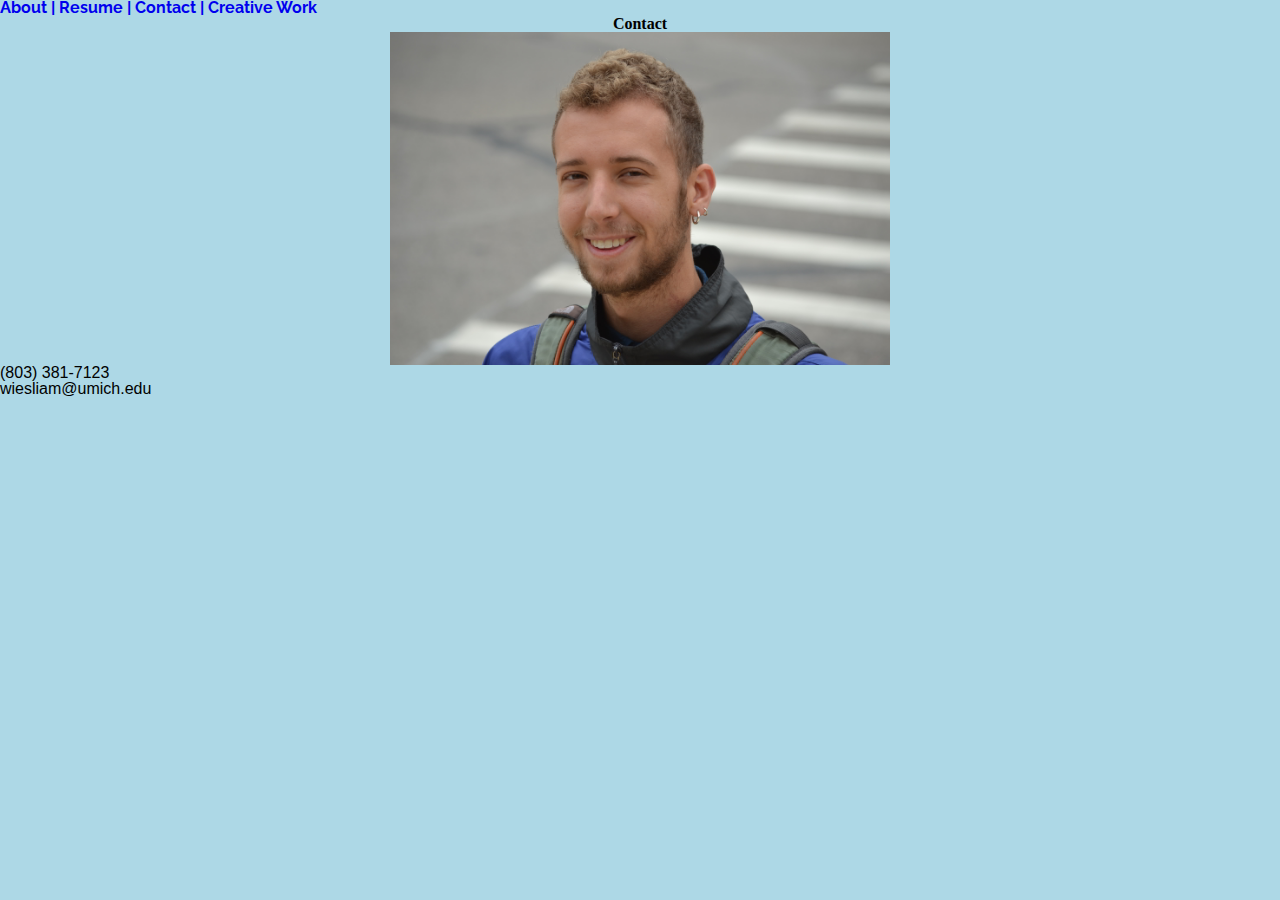
==== contact.html @ 1a9bef10 "deafult css" ====
<!DOCTYPE html>
<html lang="en">
<head>
    <meta charset="UTF-8">
    <link rel="shortcut icon" href="images/blue_star.png" />
    <link rel="stylesheet" type="text/css" href="css/html5reset-1.6.1.css">
    <link rel="stylesheet" type="text/css" href="css/style.css">
    <link href="https://fonts.googleapis.com/css?family=Raleway" rel="stylesheet">
    <link rel="stylesheet" href="https://use.fontawesome.com/releases/v5.3.1/css/all.css" integrity="sha384-mzrmE5qonljUremFsqc01SB46JvROS7bZs3IO2EmfFsd15uHvIt+Y8vEf7N7fWAU" crossorigin="anonymous">
    <meta name="viewport" content="width=device-width, initial-scale=1.0">
    <meta http-equiv="X-UA-Compatible" content="ie=edge">
    <title>Contact</title>
</head>
<body>
    <header>
            <nav>
                <ul>
                    <li><a href = "index.html">About | </a></li>
                    <li><a href = "resume.html">Resume | </a></li>
                    <li><a href = "contact.html">Contact | </a></li>
                    <li><a href = "creative_work.html">Creative Work</a></li>
                </ul>
            </nav>
            <h1>Contact</h1>
        </header>
<main>
    <img src="images/close_headshot.JPG" alt="Liam Wiesenberger close headshot" width="500" class="center">
    <i class="far fa-address-card"></i>
    <p>(803) 381-7123</p>
    <p>wiesliam@umich.edu</p>
</main>
</body>
</html>
---- css/style.css ----
body{
  	/*background: -webkit-linear-gradient(#a0d6ff, #d8eeff);
  	background:    -moz-linear-gradient(#a0d6ff, #d8eeff);
	background:         linear-gradient(#a0d6ff, #d8eeff);
	background-size: cover;*/
	background-image: url("../images/background1.jpg");
	/*background-size: 100% 100%;*/
}

h1{
	font-family: futura;
	text-align: center;
}

body{
	font-family: Arial, Helvetica, sans-serif;
}

.center{
	display: block;
    margin-left: auto;
    margin-right: auto;
}

li{
	text-decoration: none;
	display:inline;
	color: black;
	font-family: Arial, Helvetica, sans-serif
}

a{
	text-decoration: none;
	font-family: 'Raleway', sans-serif;
	font-weight:bold;
}

.photo-gallery {
	display: grid;
	grid-template-columns: 1fr 1fr 1fr;
	grid-template-rows: 1fr 1fr 1fr;
	grid-gap: 1px;
}

#image-1 {
	grid-column-start: 1;
	grid-column-end: 2;
	grid-row-start:1;
	grid-row-end:2;		
}

#image-2 {
	grid-column-start: 2;
	grid-column-end: 3;
	grid-row-start:1;
	grid-row-end:2;
}

#image-3 {
	grid-column-start: 3;
	grid-column-end: 4;
	grid-row-start:1;
	grid-row-end:2;		
}

#image-4 {
	grid-column-start: 1;
	grid-column-end: 2;
	grid-row-start:2;
	grid-row-end:3;		
}

#image-5 {
	grid-column-start: 2;
	grid-column-end: 3;
	grid-row-start:2;
	grid-row-end:3;	
}

#image-6 {
	grid-column-start: 3;
	grid-column-end: 4;
	grid-row-start:2;
	grid-row-end:3;	
}

#image-7 {
	grid-column-start: 1;
	grid-column-end: 2;
	grid-row-start:3;
	grid-row-end:4;			
}

#image-8 {
	grid-column-start: 2;
	grid-column-end: 3;
	grid-row-start:3;
	grid-row-end:4;				
}

#image-9 {
	grid-column-start: 3;
	grid-column-end: 4;
	grid-row-start:3;
	grid-row-end:4;				
}

p.advanced-class-1{
	font-family: 'Raleway', sans-serif;
}

p.advanced-class-2{
	font-family: 'Raleway', sans-serif;
	color: blue;
}

p.advanced-class-3{
	font-family: 'Raleway', sans-serif;
	background-color: coral;
}

p.advanced-class-4{
	font-family: 'Raleway', sans-serif;
	font-weight:bold;
}

p.advanced-class-5{
	font-family: 'Raleway', sans-serif;
	background-color: lightgray;
}

p.advanced-class-6{
	font-family: 'Raleway', sans-serif;
	background-color: white;
}

@media screen and (min-width: 500px){
	body{
		background: lightblue;
	}
}
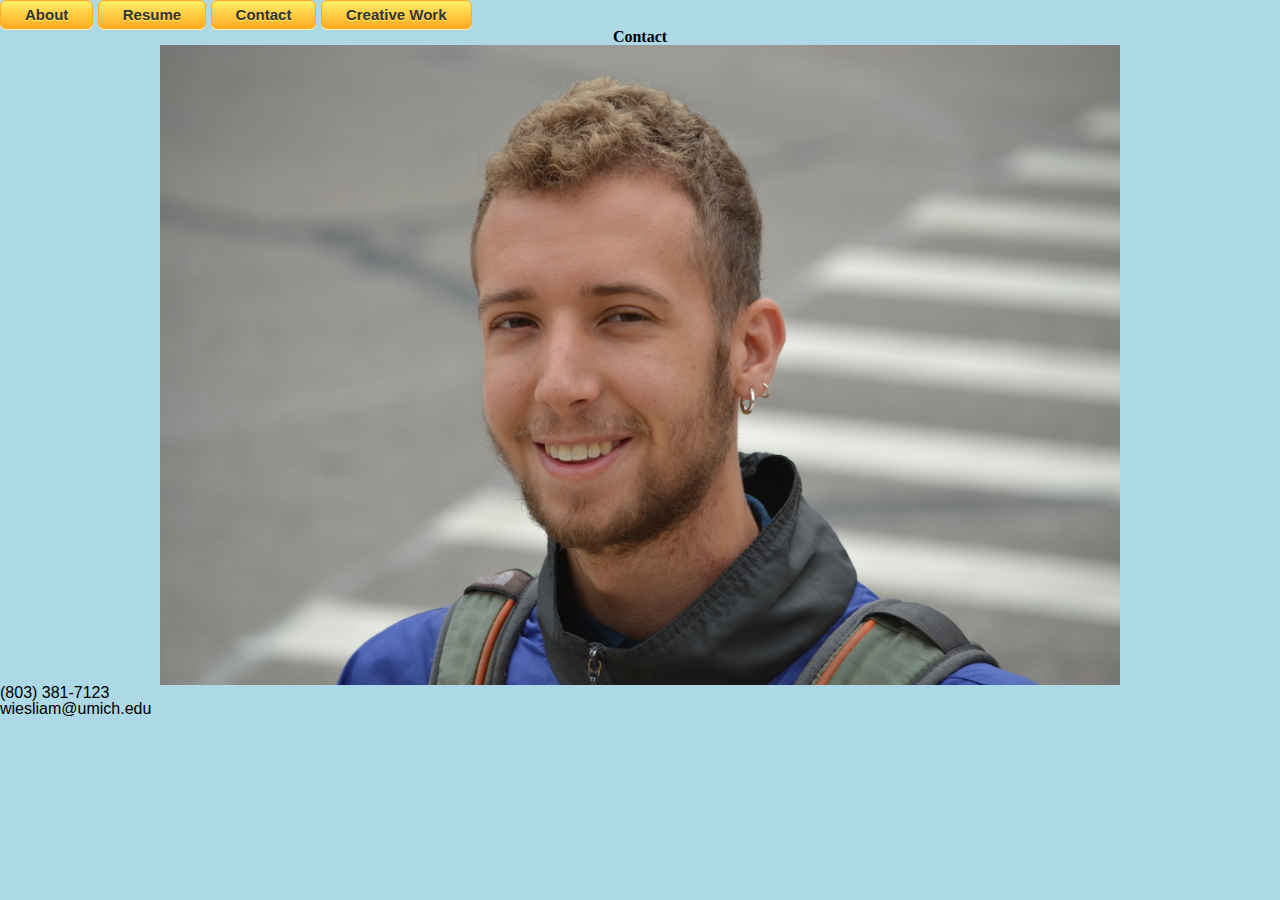
==== commit 8b529e09: "buttons" ====
--- a/contact.html
+++ b/contact.html
@@ -15,10 +15,10 @@
     <header>
             <nav>
                 <ul>
-                    <li><a href = "index.html">About | </a></li>
-                    <li><a href = "resume.html">Resume | </a></li>
-                    <li><a href = "contact.html">Contact | </a></li>
-                    <li><a href = "creative_work.html">Creative Work</a></li>
+                    <li><a href="index.html" class="myButton">About</a></li>
+                    <li><a href="resume.html" class="myButton">Resume</a></li>
+                    <li><a href="contact.html" class="myButton">Contact</a></li>
+                    <li><a href="creative_work.html" class="myButton">Creative Work</a></li>
                 </ul>
             </nav>
             <h1>Contact</h1>
--- a/css/style.css
+++ b/css/style.css
@@ -2,9 +2,50 @@
   	/*background: -webkit-linear-gradient(#a0d6ff, #d8eeff);
   	background:    -moz-linear-gradient(#a0d6ff, #d8eeff);
 	background:         linear-gradient(#a0d6ff, #d8eeff);
-	background-size: cover;*/
+	background-size: cover;
 	background-image: url("../images/background1.jpg");
-	/*background-size: 100% 100%;*/
+	background-size: 100% 100%;*/
+}
+
+.myButton {
+	-moz-box-shadow: 0px 1px 0px 0px #fff6af;
+	-webkit-box-shadow: 0px 1px 0px 0px #fff6af;
+	box-shadow: 0px 1px 0px 0px #fff6af;
+	background:-webkit-gradient(linear, left top, left bottom, color-stop(0.05, #ffec64), color-stop(1, #ffab23));
+	background:-moz-linear-gradient(top, #ffec64 5%, #ffab23 100%);
+	background:-webkit-linear-gradient(top, #ffec64 5%, #ffab23 100%);
+	background:-o-linear-gradient(top, #ffec64 5%, #ffab23 100%);
+	background:-ms-linear-gradient(top, #ffec64 5%, #ffab23 100%);
+	background:linear-gradient(to bottom, #ffec64 5%, #ffab23 100%);
+	filter:progid:DXImageTransform.Microsoft.gradient(startColorstr='#ffec64', endColorstr='#ffab23',GradientType=0);
+	background-color:#ffec64;
+	-moz-border-radius:6px;
+	-webkit-border-radius:6px;
+	border-radius:6px;
+	border:1px solid #ffaa22;
+	display:inline-block;
+	cursor:pointer;
+	color:#333333;
+	font-family:Arial;
+	font-size:15px;
+	font-weight:bold;
+	padding:6px 24px;
+	text-decoration:none;
+	text-shadow:0px 1px 0px #ffee66;
+}
+.myButton:hover {
+	background:-webkit-gradient(linear, left top, left bottom, color-stop(0.05, #ffab23), color-stop(1, #ffec64));
+	background:-moz-linear-gradient(top, #ffab23 5%, #ffec64 100%);
+	background:-webkit-linear-gradient(top, #ffab23 5%, #ffec64 100%);
+	background:-o-linear-gradient(top, #ffab23 5%, #ffec64 100%);
+	background:-ms-linear-gradient(top, #ffab23 5%, #ffec64 100%);
+	background:linear-gradient(to bottom, #ffab23 5%, #ffec64 100%);
+	filter:progid:DXImageTransform.Microsoft.gradient(startColorstr='#ffab23', endColorstr='#ffec64',GradientType=0);
+	background-color:#ffab23;
+}
+.myButton:active {
+	position:relative;
+	top:1px;
 }
 
 h1{
@@ -33,111 +74,206 @@
 	text-decoration: none;
 	font-family: 'Raleway', sans-serif;
 	font-weight:bold;
-}
-
-.photo-gallery {
+	background-color: white;
+}
+
+
+p.advanced-class-1{
+	font-family: 'Raleway', sans-serif;
+}
+
+p.advanced-class-2{
+	font-family: 'Raleway', sans-serif;
+	color: blue;
+}
+
+p.advanced-class-3{
+	font-family: 'Raleway', sans-serif;
+	background-color: coral;
+}
+
+p.advanced-class-4{
+	font-family: 'Raleway', sans-serif;
+	font-weight:bold;
+}
+
+p.advanced-class-5{
+	font-family: 'Raleway', sans-serif;
+	background-color: lightgray;
+}
+
+p.advanced-class-6{
+	font-family: 'Raleway', sans-serif;
+	background-color: white;
+}
+
+@media (orientation: portrait) {
+    body {
+        background-color: lightyellow;
+    }
+    li{
+    	display: block;
+    }
+}
+
+
+@media only screen and (max-width: 768px) {
+    /* For mobile phones: */
+    body {
+        background-color: lightyellow;
+    }
+    [class*="center"] {
+        width: 50vw;
+    }
+    .photo-gallery {
 	display: grid;
 	grid-template-columns: 1fr 1fr 1fr;
 	grid-template-rows: 1fr 1fr 1fr;
 	grid-gap: 1px;
-}
-
-#image-1 {
-	grid-column-start: 1;
-	grid-column-end: 2;
-	grid-row-start:1;
-	grid-row-end:2;		
-}
-
-#image-2 {
-	grid-column-start: 2;
-	grid-column-end: 3;
-	grid-row-start:1;
-	grid-row-end:2;
-}
-
-#image-3 {
-	grid-column-start: 3;
-	grid-column-end: 4;
-	grid-row-start:1;
-	grid-row-end:2;		
-}
-
-#image-4 {
-	grid-column-start: 1;
-	grid-column-end: 2;
-	grid-row-start:2;
-	grid-row-end:3;		
-}
-
-#image-5 {
-	grid-column-start: 2;
-	grid-column-end: 3;
-	grid-row-start:2;
-	grid-row-end:3;	
-}
-
-#image-6 {
-	grid-column-start: 3;
-	grid-column-end: 4;
-	grid-row-start:2;
-	grid-row-end:3;	
-}
-
-#image-7 {
-	grid-column-start: 1;
-	grid-column-end: 2;
-	grid-row-start:3;
-	grid-row-end:4;			
-}
-
-#image-8 {
-	grid-column-start: 2;
-	grid-column-end: 3;
-	grid-row-start:3;
-	grid-row-end:4;				
-}
-
-#image-9 {
-	grid-column-start: 3;
-	grid-column-end: 4;
-	grid-row-start:3;
-	grid-row-end:4;				
-}
-
-p.advanced-class-1{
-	font-family: 'Raleway', sans-serif;
-}
-
-p.advanced-class-2{
-	font-family: 'Raleway', sans-serif;
-	color: blue;
-}
-
-p.advanced-class-3{
-	font-family: 'Raleway', sans-serif;
-	background-color: coral;
-}
-
-p.advanced-class-4{
-	font-family: 'Raleway', sans-serif;
-	font-weight:bold;
-}
-
-p.advanced-class-5{
-	font-family: 'Raleway', sans-serif;
-	background-color: lightgray;
-}
-
-p.advanced-class-6{
-	font-family: 'Raleway', sans-serif;
-	background-color: white;
-}
-
-@media screen and (min-width: 500px){
+	justify-items: center;
+	}
+
+	#image-1 {
+		grid-column-start: 1;
+		grid-column-end: 2;
+		grid-row-start:1;
+		grid-row-end:2;		
+	}
+
+	#image-2 {
+		grid-column-start: 1;
+		grid-column-end: 2;
+		grid-row-start:2;
+		grid-row-end:3;
+	}
+
+	#image-3 {
+		grid-column-start: 1;
+		grid-column-end: 2;
+		grid-row-start:3;
+		grid-row-end:4;		
+	}
+
+	#image-4 {
+		grid-column-start: 1;
+		grid-column-end: 2;
+		grid-row-start:4;
+		grid-row-end:5;		
+	}
+
+	#image-5 {
+		grid-column-start: 1;
+		grid-column-end: 2;
+		grid-row-start:5;
+		grid-row-end:6;	
+	}
+
+	#image-6 {
+		grid-column-start: 1;
+		grid-column-end: 2;
+		grid-row-start:6;
+		grid-row-end:7;	
+	}
+
+	#image-7 {
+		grid-column-start: 1;
+		grid-column-end: 2;
+		grid-row-start:7;
+		grid-row-end:8;			
+	}
+
+	#image-8 {
+		grid-column-start: 1;
+		grid-column-end: 2;
+		grid-row-start:8;
+		grid-row-end:9;				
+	}
+
+	#image-9 {
+		grid-column-start: 1;
+		grid-column-end: 2;
+		grid-row-start:9;
+		grid-row-end:10;				
+	}
+}
+
+@media screen and (min-width: 768px){
 	body{
 		background: lightblue;
 	}
-}
-
-
+	[class*="center"] {
+        width: 75vw;
+    }
+    .photo-gallery {
+	display: grid;
+	grid-template-columns: 1fr 1fr 1fr;
+	grid-template-rows: 1fr 1fr 1fr;
+	grid-gap: 1px;
+	justify-items: center;
+	}
+
+	#image-1 {
+		grid-column-start: 1;
+		grid-column-end: 2;
+		grid-row-start:1;
+		grid-row-end:2;		
+	}
+
+	#image-2 {
+		grid-column-start: 2;
+		grid-column-end: 3;
+		grid-row-start:1;
+		grid-row-end:2;
+	}
+
+	#image-3 {
+		grid-column-start: 3;
+		grid-column-end: 4;
+		grid-row-start:1;
+		grid-row-end:2;		
+	}
+
+	#image-4 {
+		grid-column-start: 1;
+		grid-column-end: 2;
+		grid-row-start:2;
+		grid-row-end:3;		
+	}
+
+	#image-5 {
+		grid-column-start: 2;
+		grid-column-end: 3;
+		grid-row-start:2;
+		grid-row-end:3;	
+	}
+
+	#image-6 {
+		grid-column-start: 3;
+		grid-column-end: 4;
+		grid-row-start:2;
+		grid-row-end:3;	
+	}
+
+	#image-7 {
+		grid-column-start: 1;
+		grid-column-end: 2;
+		grid-row-start:3;
+		grid-row-end:4;			
+	}
+
+	#image-8 {
+		grid-column-start: 2;
+		grid-column-end: 3;
+		grid-row-start:3;
+		grid-row-end:4;				
+	}
+
+	#image-9 {
+		grid-column-start: 3;
+		grid-column-end: 4;
+		grid-row-start:3;
+		grid-row-end:4;				
+	}
+}
+
+
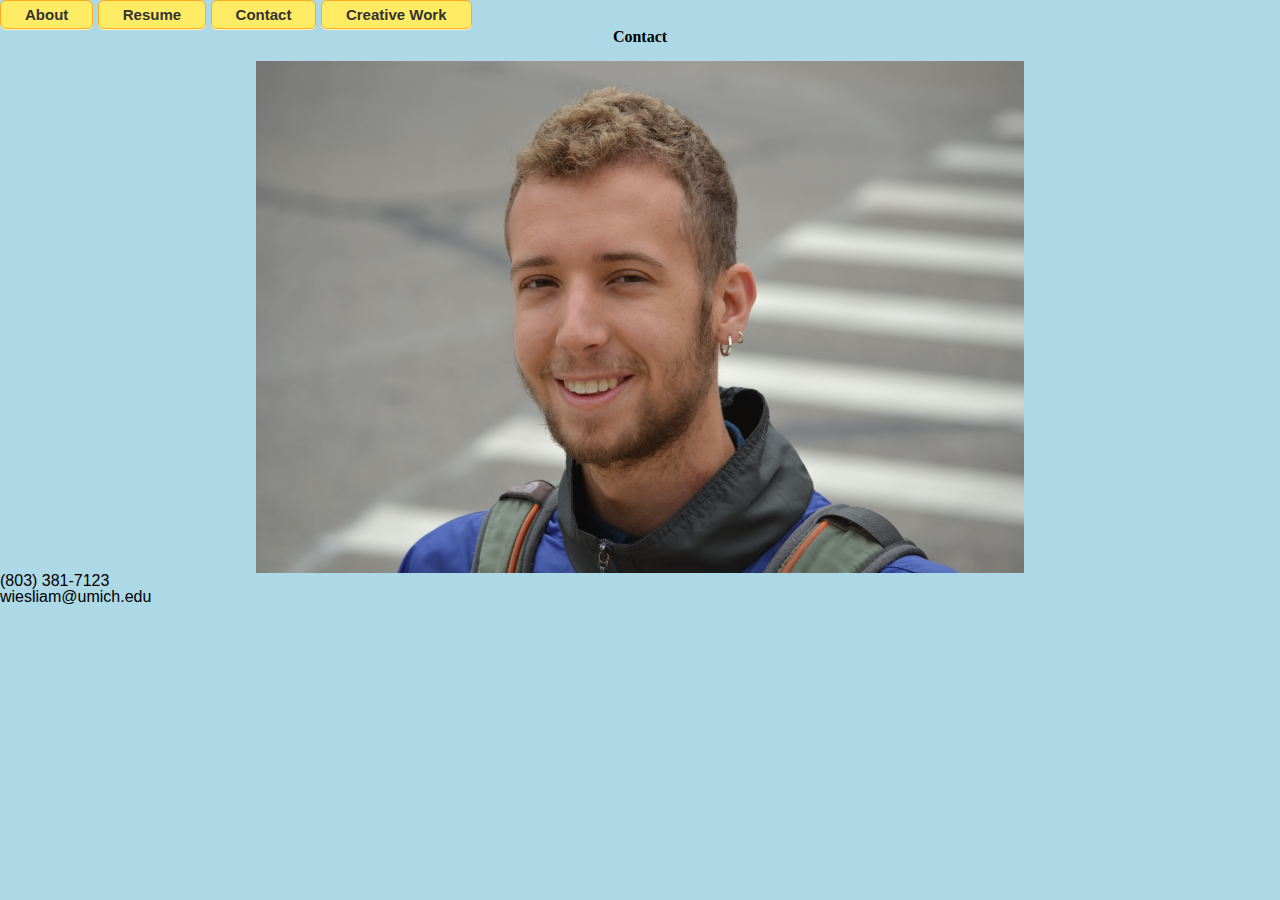
==== commit e18f9ae7: "breaks everywehre" ====
--- a/contact.html
+++ b/contact.html
@@ -21,7 +21,7 @@
                     <li><a href="creative_work.html" class="myButton">Creative Work</a></li>
                 </ul>
             </nav>
-            <h1>Contact</h1>
+            <h1>Contact</h1><br>
         </header>
 <main>
     <img src="images/close_headshot.JPG" alt="Liam Wiesenberger close headshot" width="500" class="center">
--- a/css/style.css
+++ b/css/style.css
@@ -11,13 +11,6 @@
 	-moz-box-shadow: 0px 1px 0px 0px #fff6af;
 	-webkit-box-shadow: 0px 1px 0px 0px #fff6af;
 	box-shadow: 0px 1px 0px 0px #fff6af;
-	background:-webkit-gradient(linear, left top, left bottom, color-stop(0.05, #ffec64), color-stop(1, #ffab23));
-	background:-moz-linear-gradient(top, #ffec64 5%, #ffab23 100%);
-	background:-webkit-linear-gradient(top, #ffec64 5%, #ffab23 100%);
-	background:-o-linear-gradient(top, #ffec64 5%, #ffab23 100%);
-	background:-ms-linear-gradient(top, #ffec64 5%, #ffab23 100%);
-	background:linear-gradient(to bottom, #ffec64 5%, #ffab23 100%);
-	filter:progid:DXImageTransform.Microsoft.gradient(startColorstr='#ffec64', endColorstr='#ffab23',GradientType=0);
 	background-color:#ffec64;
 	-moz-border-radius:6px;
 	-webkit-border-radius:6px;
@@ -34,13 +27,6 @@
 	text-shadow:0px 1px 0px #ffee66;
 }
 .myButton:hover {
-	background:-webkit-gradient(linear, left top, left bottom, color-stop(0.05, #ffab23), color-stop(1, #ffec64));
-	background:-moz-linear-gradient(top, #ffab23 5%, #ffec64 100%);
-	background:-webkit-linear-gradient(top, #ffab23 5%, #ffec64 100%);
-	background:-o-linear-gradient(top, #ffab23 5%, #ffec64 100%);
-	background:-ms-linear-gradient(top, #ffab23 5%, #ffec64 100%);
-	background:linear-gradient(to bottom, #ffab23 5%, #ffec64 100%);
-	filter:progid:DXImageTransform.Microsoft.gradient(startColorstr='#ffab23', endColorstr='#ffec64',GradientType=0);
 	background-color:#ffab23;
 }
 .myButton:active {
@@ -202,7 +188,7 @@
 		background: lightblue;
 	}
 	[class*="center"] {
-        width: 75vw;
+        width: 60vw;
     }
     .photo-gallery {
 	display: grid;
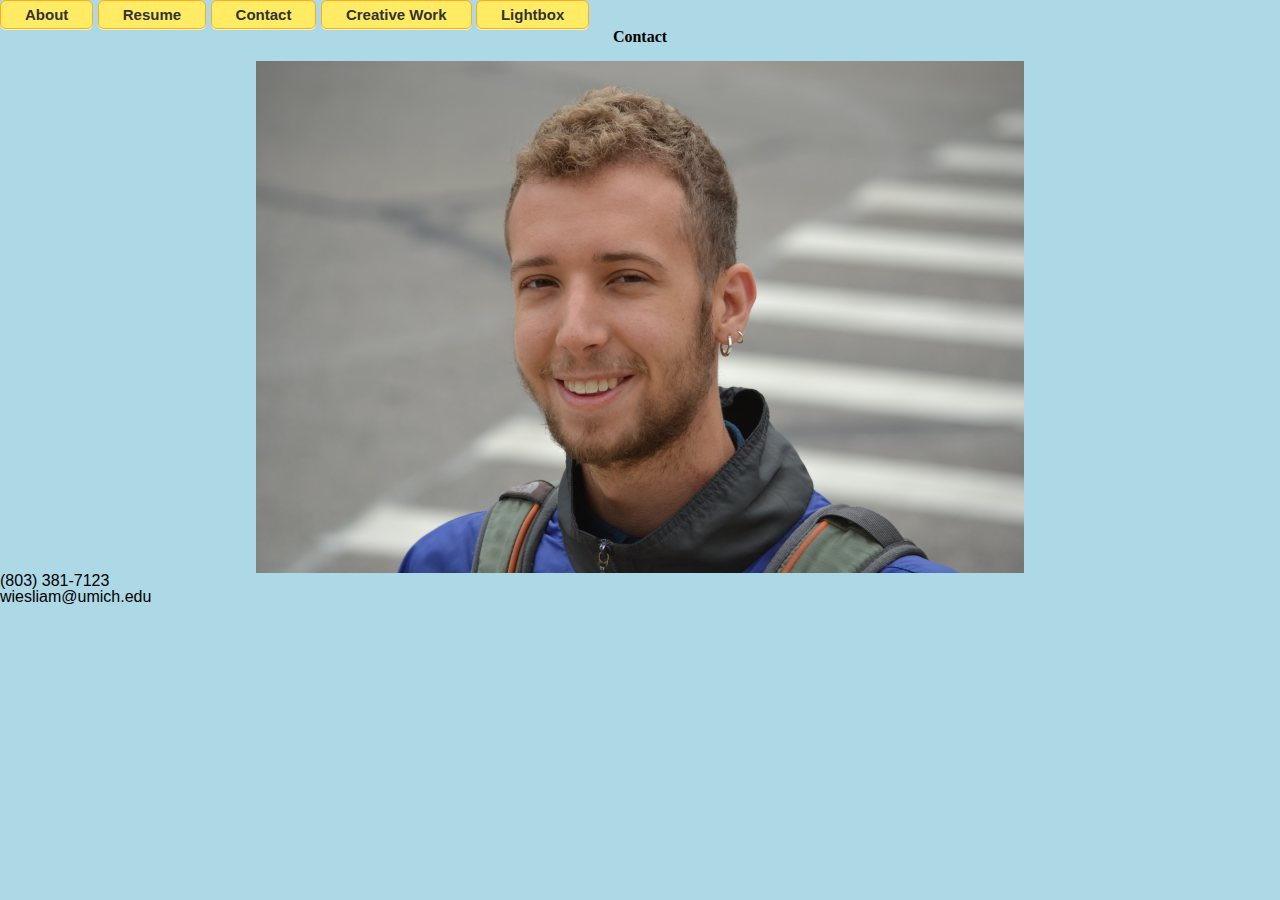
==== commit 59e57448: "adding lightbox" ====
--- a/contact.html
+++ b/contact.html
@@ -19,6 +19,7 @@
                     <li><a href="resume.html" class="myButton">Resume</a></li>
                     <li><a href="contact.html" class="myButton">Contact</a></li>
                     <li><a href="creative_work.html" class="myButton">Creative Work</a></li>
+                    <li><a href="lightbox/lightbox-template.html" class="myButton">Lightbox</a></li>
                 </ul>
             </nav>
             <h1>Contact</h1><br>
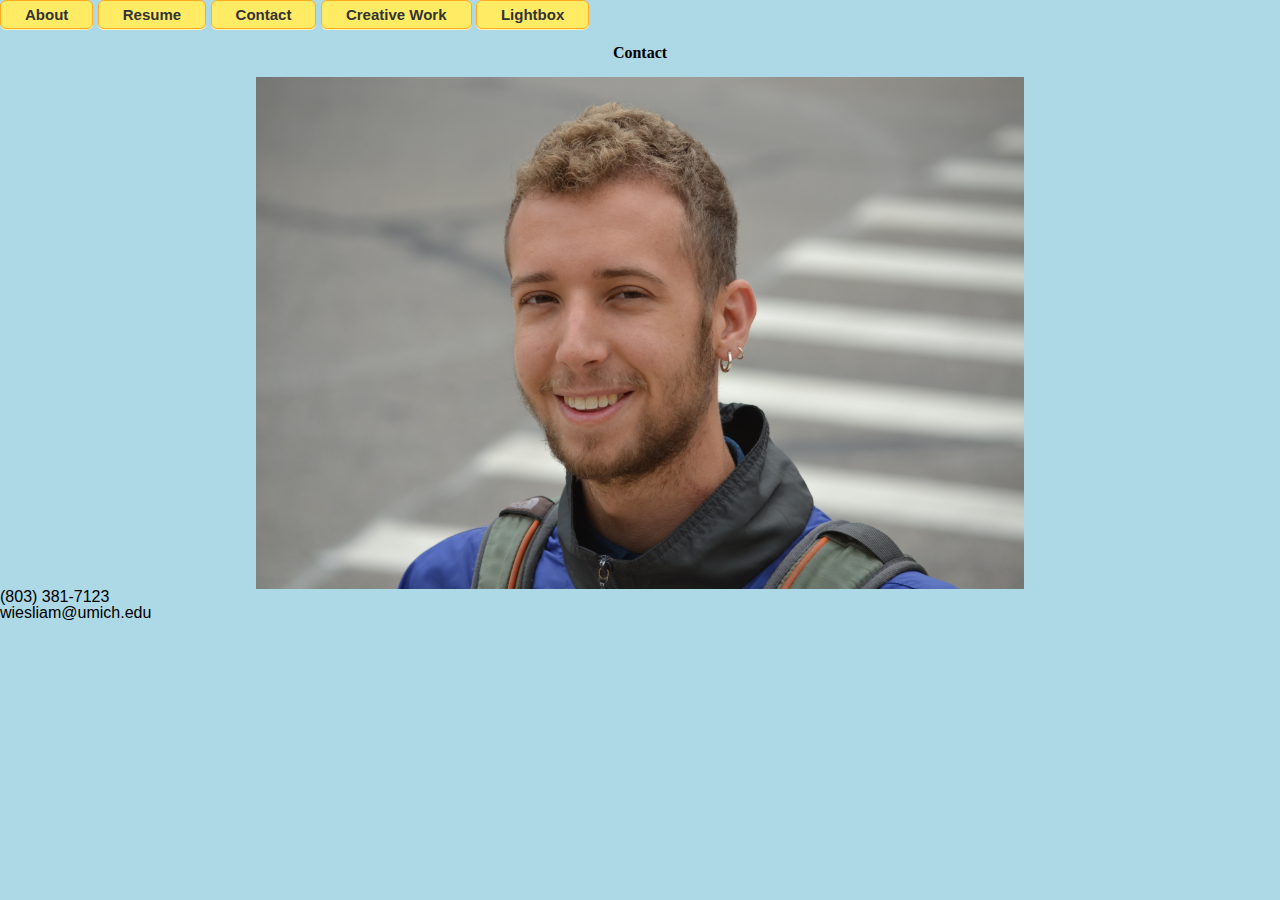
==== commit fe0afbde: "adding stuff" ====
--- a/contact.html
+++ b/contact.html
@@ -19,9 +19,10 @@
                     <li><a href="resume.html" class="myButton">Resume</a></li>
                     <li><a href="contact.html" class="myButton">Contact</a></li>
                     <li><a href="creative_work.html" class="myButton">Creative Work</a></li>
-                    <li><a href="lightbox/lightbox-template.html" class="myButton">Lightbox</a></li>
+                    <li><a href="lightbox-template.html" class="myButton">Lightbox</a></li>
                 </ul>
             </nav>
+            <br>
             <h1>Contact</h1><br>
         </header>
 <main>
--- a/css/style.css
+++ b/css/style.css
@@ -5,6 +5,23 @@
 	background-size: cover;
 	background-image: url("../images/background1.jpg");
 	background-size: 100% 100%;*/
+}
+
+.gallery{
+	width: 95%;
+	border: 2px solid black;
+	margin:0 auto;
+	display: grid;
+	grid-template-columns: 1fr 1fr 1fr;
+	grid-column-gap: 10px;
+}
+
+.gallery img{
+	width: 100%;
+}
+
+.item{
+	border: 2px solid black;
 }
 
 .myButton {
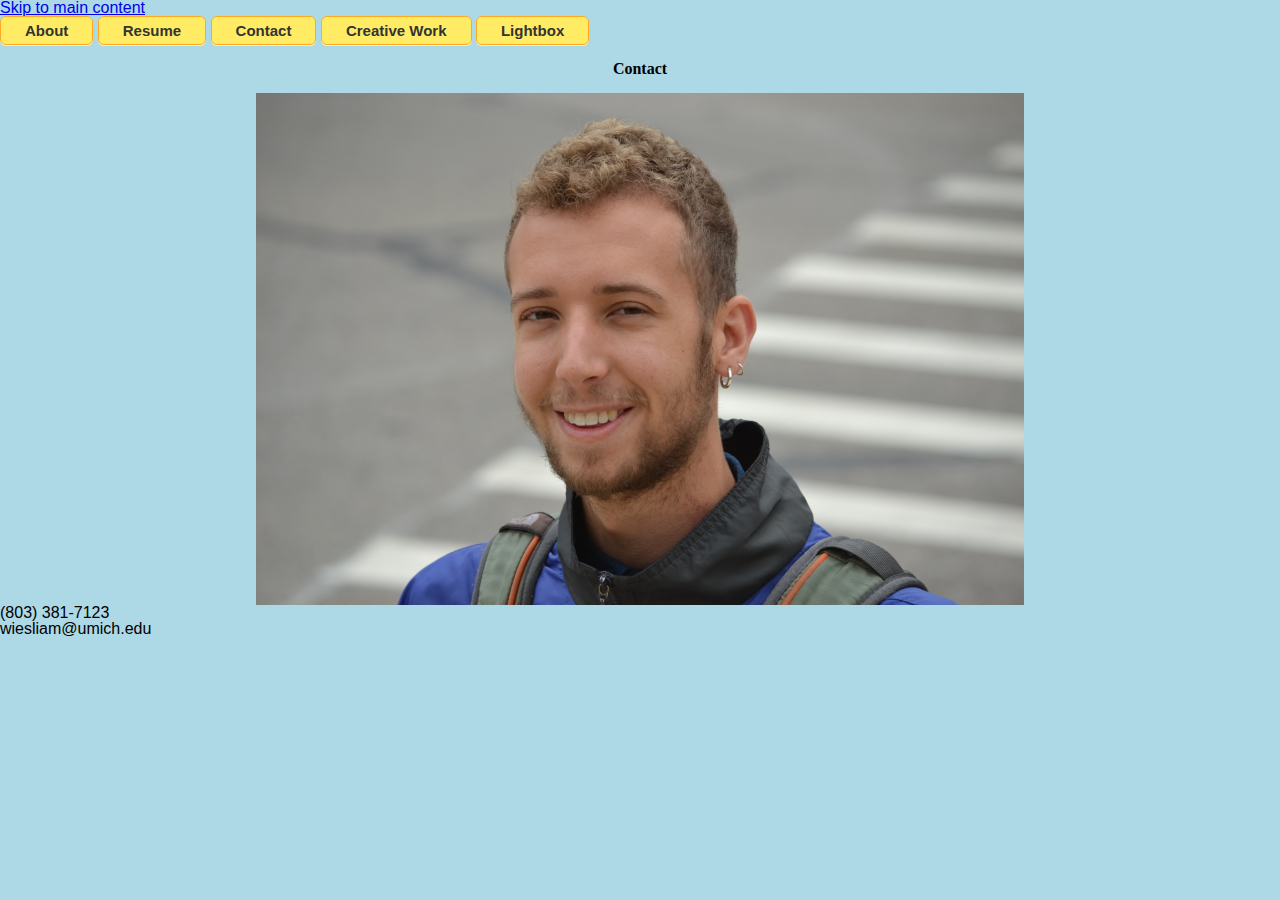
==== commit d020432a: "tab to main" ====
--- a/contact.html
+++ b/contact.html
@@ -12,6 +12,7 @@
     <title>Contact</title>
 </head>
 <body>
+    <a class="skip-main" href="#main">Skip to main content</a>
     <header>
             <nav>
                 <ul>
@@ -26,9 +27,9 @@
             <h1>Contact</h1><br>
         </header>
 <main>
-    <img src="images/close_headshot.JPG" alt="Liam Wiesenberger close headshot" width="500" class="center">
+    <img src="images/close_headshot.JPG" alt="Liam Wiesenberger close headshot" class="center">
     <i class="far fa-address-card"></i>
-    <p>(803) 381-7123</p>
+    <p id="main">(803) 381-7123</p>
     <p>wiesliam@umich.edu</p>
 </main>
 </body>
--- a/css/style.css
+++ b/css/style.css
@@ -64,6 +64,7 @@
 	display: block;
     margin-left: auto;
     margin-right: auto;
+    width=600;
 }
 
 li{
@@ -73,41 +74,39 @@
 	font-family: Arial, Helvetica, sans-serif
 }
 
-a{
-	text-decoration: none;
+
+
+p.advanced-class-1{
+	font-family: 'Raleway', sans-serif;
+}
+
+p.advanced-class-2{
+	font-family: 'Raleway', sans-serif;
+	color: blue;
+}
+
+p.advanced-class-3{
+	font-family: 'Raleway', sans-serif;
+	background-color: coral;
+}
+
+p.advanced-class-4{
 	font-family: 'Raleway', sans-serif;
 	font-weight:bold;
+}
+
+p.advanced-class-5{
+	font-family: 'Raleway', sans-serif;
+	background-color: lightgray;
+}
+
+p.advanced-class-6{
+	font-family: 'Raleway', sans-serif;
 	background-color: white;
 }
 
-
-p.advanced-class-1{
-	font-family: 'Raleway', sans-serif;
-}
-
-p.advanced-class-2{
-	font-family: 'Raleway', sans-serif;
-	color: blue;
-}
-
-p.advanced-class-3{
-	font-family: 'Raleway', sans-serif;
-	background-color: coral;
-}
-
-p.advanced-class-4{
-	font-family: 'Raleway', sans-serif;
-	font-weight:bold;
-}
-
-p.advanced-class-5{
-	font-family: 'Raleway', sans-serif;
-	background-color: lightgray;
-}
-
-p.advanced-class-6{
-	font-family: 'Raleway', sans-serif;
-	background-color: white;
+.photo-gallery img{
+	width: 200px;
 }
 
 @media (orientation: portrait) {
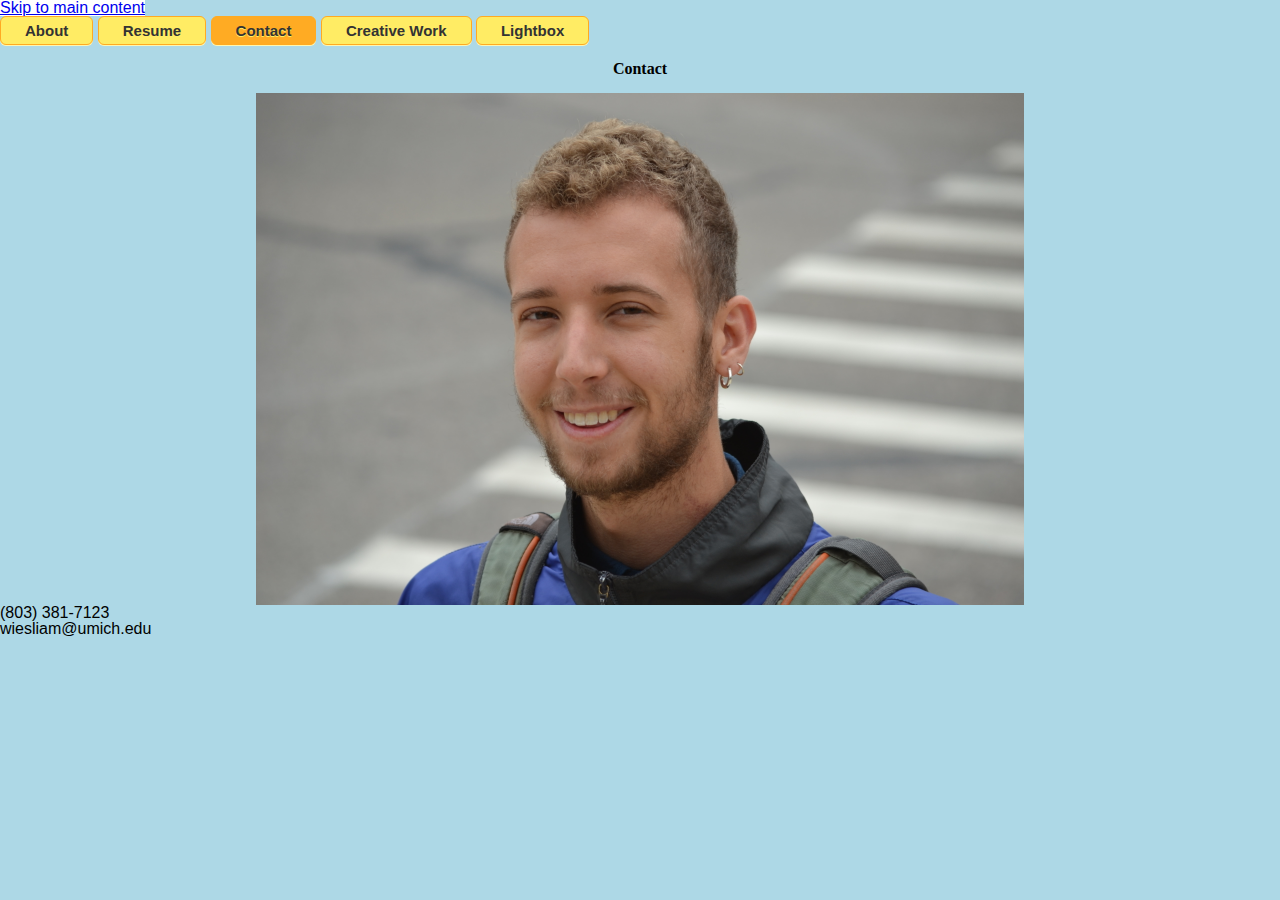
==== commit 0853b464: "current nav shown" ====
--- a/contact.html
+++ b/contact.html
@@ -18,7 +18,7 @@
                 <ul>
                     <li><a href="index.html" class="myButton">About</a></li>
                     <li><a href="resume.html" class="myButton">Resume</a></li>
-                    <li><a href="contact.html" class="myButton">Contact</a></li>
+                    <li><a class="current" href="contact.html" class="myButton">Contact</a></li>
                     <li><a href="creative_work.html" class="myButton">Creative Work</a></li>
                     <li><a href="lightbox-template.html" class="myButton">Lightbox</a></li>
                 </ul>
--- a/css/style.css
+++ b/css/style.css
@@ -51,6 +51,26 @@
 	top:1px;
 }
 
+.current{
+	-moz-box-shadow: 0px 1px 0px 0px #fff6af;
+	-webkit-box-shadow: 0px 1px 0px 0px #fff6af;
+	box-shadow: 0px 1px 0px 0px #fff6af;
+	background-color:#ffab23;
+	-moz-border-radius:6px;
+	-webkit-border-radius:6px;
+	border-radius:6px;
+	border:1px solid #ffaa22;
+	display:inline-block;
+	cursor:pointer;
+	color:#333333;
+	font-family:Arial;
+	font-size:15px;
+	font-weight:bold;
+	padding:6px 24px;
+	text-decoration:none;
+	text-shadow:0px 1px 0px #ffee66;
+}
+
 h1{
 	font-family: futura;
 	text-align: center;
@@ -67,6 +87,10 @@
     width=600;
 }
 
+.skip-main{
+	background: white;
+}
+
 li{
 	text-decoration: none;
 	display:inline;
@@ -113,19 +137,11 @@
     body {
         background-color: lightyellow;
     }
+    [class*="center"] {
+        width: 50vw;
+    }
     li{
     	display: block;
-    }
-}
-
-
-@media only screen and (max-width: 768px) {
-    /* For mobile phones: */
-    body {
-        background-color: lightyellow;
-    }
-    [class*="center"] {
-        width: 50vw;
     }
     .photo-gallery {
 	display: grid;
@@ -199,12 +215,14 @@
 	}
 }
 
-@media screen and (min-width: 768px){
-	body{
-		background: lightblue;
-	}
-	[class*="center"] {
-        width: 60vw;
+
+@media only screen and (min-width: 500px) and (max-width: 768px) {
+    /* For mobile phones: */
+    body {
+        background-color: lightyellow;
+    }
+    [class*="center"] {
+        width: 50vw;
     }
     .photo-gallery {
 	display: grid;
@@ -229,6 +247,85 @@
 	}
 
 	#image-3 {
+		grid-column-start: 1;
+		grid-column-end: 2;
+		grid-row-start:2;
+		grid-row-end:3;		
+	}
+
+	#image-4 {
+		grid-column-start: 2;
+		grid-column-end: 3;
+		grid-row-start:2;
+		grid-row-end:3;		
+	}
+
+	#image-5 {
+		grid-column-start: 1;
+		grid-column-end: 2;
+		grid-row-start:3;
+		grid-row-end:4;	
+	}
+
+	#image-6 {
+		grid-column-start: 2;
+		grid-column-end: 3;
+		grid-row-start:3;
+		grid-row-end:4;	
+	}
+
+	#image-7 {
+		grid-column-start: 1;
+		grid-column-end: 2;
+		grid-row-start:4;
+		grid-row-end:5;			
+	}
+
+	#image-8 {
+		grid-column-start: 2;
+		grid-column-end: 3;
+		grid-row-start:4;
+		grid-row-end:5;				
+	}
+
+	#image-9 {
+		grid-column-start: 1;
+		grid-column-end: 2;
+		grid-row-start:5;
+		grid-row-end:6;				
+	}
+}
+
+@media screen and (min-width: 768px){
+	body{
+		background: lightblue;
+	}
+	[class*="center"] {
+        width: 60vw;
+    }
+    .photo-gallery {
+	display: grid;
+	grid-template-columns: 1fr 1fr 1fr;
+	grid-template-rows: 1fr 1fr 1fr;
+	grid-gap: 1px;
+	justify-items: center;
+	}
+
+	#image-1 {
+		grid-column-start: 1;
+		grid-column-end: 2;
+		grid-row-start:1;
+		grid-row-end:2;		
+	}
+
+	#image-2 {
+		grid-column-start: 2;
+		grid-column-end: 3;
+		grid-row-start:1;
+		grid-row-end:2;
+	}
+
+	#image-3 {
 		grid-column-start: 3;
 		grid-column-end: 4;
 		grid-row-start:1;
